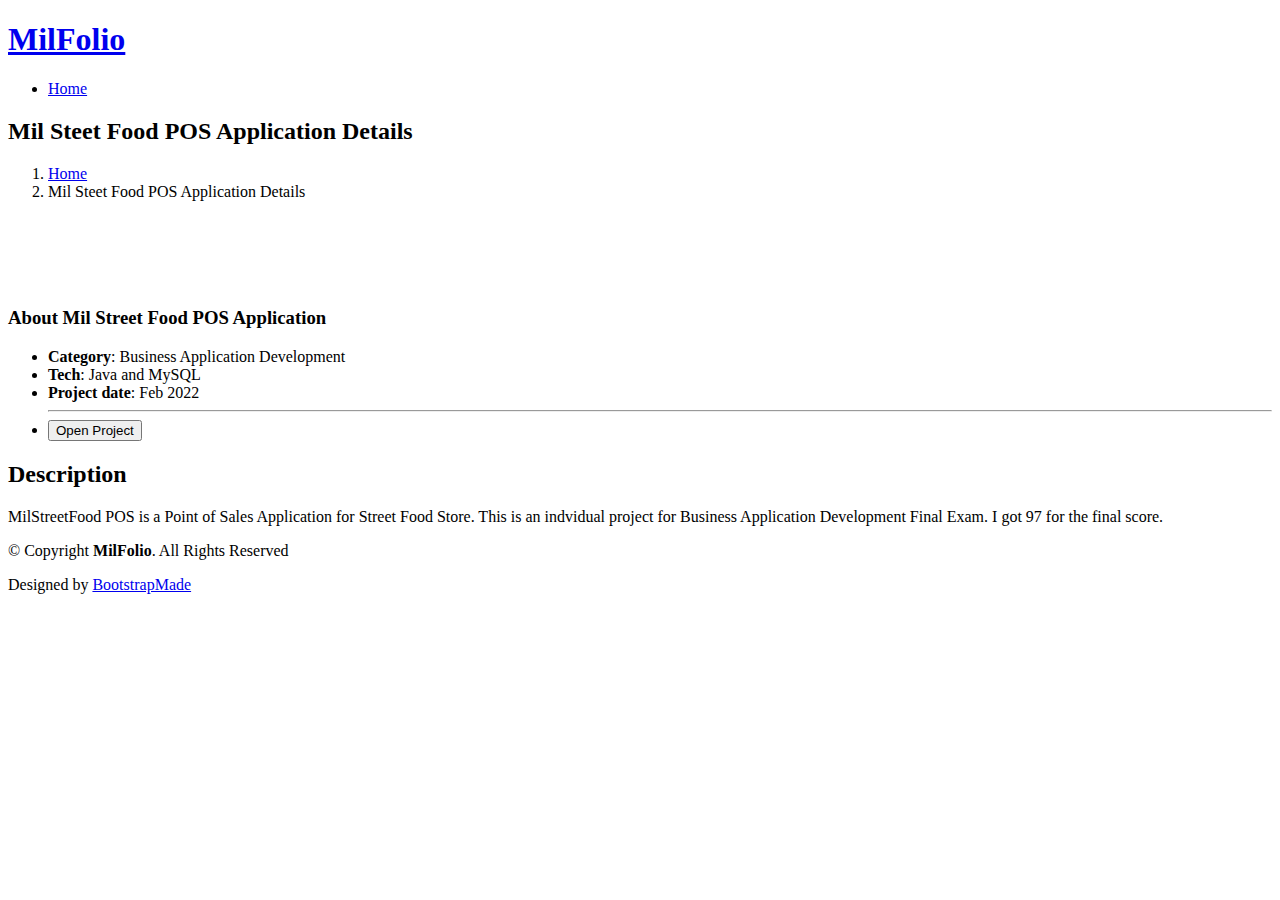
==== milstreetfood-details.html @ ac89ccca "add new files" ====
<!DOCTYPE html>
<html lang="en">

<head>
  <meta charset="utf-8">
  <meta content="width=device-width, initial-scale=1.0" name="viewport">

  <title>DevFolio Bootstrap Portfolio Template - Portfolio Details</title>
  <meta content="" name="description">
  <meta content="" name="keywords">

  <!-- Favicons -->
  <link href="assets/img/favicon.png" rel="icon">
  <link href="assets/img/apple-touch-icon.png" rel="apple-touch-icon">

  <!-- Vendor CSS Files -->
  <link href="assets/vendor/bootstrap/css/bootstrap.min.css" rel="stylesheet">
  <link href="assets/vendor/bootstrap-icons/bootstrap-icons.css" rel="stylesheet">
  <link href="assets/vendor/glightbox/css/glightbox.min.css" rel="stylesheet">
  <link href="assets/vendor/swiper/swiper-bundle.min.css" rel="stylesheet">

  <!-- Template Main CSS File -->
  <link href="assets/css/style.css" rel="stylesheet">

  <!-- =======================================================
  * Template Name: DevFolio - v4.9.0
  * Template URL: https://bootstrapmade.com/devfolio-bootstrap-portfolio-html-template/
  * Author: BootstrapMade.com
  * License: https://bootstrapmade.com/license/
  ======================================================== -->
</head>

<body>

  <!-- ======= Header ======= -->
  <header id="header" class="fixed-top">
    <div class="container d-flex align-items-center justify-content-between">

      <h1 class="logo"><a href="index.html">MilFolio</a></h1>
      <!-- Uncomment below if you prefer to use an image logo -->
      <!-- <a href="index.html" class="logo"><img src="assets/img/logo.png" alt="" class="img-fluid"></a>-->

      <nav id="navbar" class="navbar">
        <ul>
          <li><a href=./index.html>Home</a></li>
        </ul>
        <i class="bi bi-list mobile-nav-toggle"></i>
      </nav><!-- .navbar -->

    </div>
  </header><!-- End Header -->

  <div class="hero hero-single route bg-image" style="background-image: url(assets/img/bg-pos.jpg)">
    <div class="overlay-mf"></div>
    <div class="hero-content display-table">
      <div class="table-cell">
        <div class="container">
          <h2 class="hero-title mb-4">Mil Steet Food POS Application Details</h2>
          <ol class="breadcrumb d-flex justify-content-center">
            <li class="breadcrumb-item">
              <a href="javascript:history.go(-1)">Home</a>
            </li>
            <li class="breadcrumb-item active">Mil Steet Food POS Application Details</li>
          </ol>
        </div>
      </div>
    </div>
  </div>

  <main id="main">

    <!-- ======= Portfolio Details Section ======= -->
    <section id="portfolio-details" class="portfolio-details">
      <div class="container">

        <div class="row gy-4">

          <div class="col-lg-8">
            <div class="portfolio-details-slider swiper">
              <div class="swiper-wrapper align-items-center">

                <div class="swiper-slide" data-swiper-autoplay="2000">
                  <img src="assets/img/detpos-bad.png" alt="">
                </div>

                <div class="swiper-slide" data-swiper-autoplay="2000">
                  <img src="assets/img/detpos-bad2.png" alt="">
                </div>

                <div class="swiper-slide" data-swiper-autoplay="2000">
                  <img src="assets/img/detpos-bad3.png" alt="">
                </div>

                <div class="swiper-slide" data-swiper-autoplay="2000">
                  <img src="assets/img/detpos-bad4.png" alt="">
                </div>

              </div>
              <div class="swiper-pagination"></div>
            </div>
          </div>

          <div class="col-lg-4">
            <div class="portfolio-info">
              <h3>About Mil Street Food POS Application</h3>
              <ul>
                <li><strong>Category</strong>: Business Application Development</li>
                <li><strong>Tech</strong>: Java and MySQL</li>
                <li><strong>Project date</strong>: Feb 2022</li>
                <hr>
                <li> <a href="https://github.com/emily-indrakusuma/MilStreetFood-POS" target="_blank" rel="noopener noreferrer"><button type="submit" class="button button-a button-small button-rouded">Open Project</button></a></li>
              </ul>
            </div>
            <div class="portfolio-description">
              <h2>Description</h2>
              <p>
                MilStreetFood POS is a Point of Sales Application for Street Food Store. This is an indvidual project for Business Application Development Final Exam. I got 97 for the final score.
              </p>
            </div>
          </div>

        </div>

      </div>
    </section><!-- End Portfolio Details Section -->

  </main><!-- End #main -->

  <!-- ======= Footer ======= -->
  <footer>
    <div class="container">
      <div class="row">
        <div class="col-sm-12">
          <div class="copyright-box">
            <p class="copyright">&copy; Copyright <strong>MilFolio</strong>. All Rights Reserved</p>
            <div class="credits">
              <!--
              All the links in the footer should remain intact.
              You can delete the links only if you purchased the pro version.
              Licensing information: https://bootstrapmade.com/license/
              Purchase the pro version with working PHP/AJAX contact form: https://bootstrapmade.com/buy/?theme=DevFolio
            -->
              Designed by <a href="https://bootstrapmade.com/">BootstrapMade</a>
            </div>
          </div>
        </div>
      </div>
    </div>
  </footer><!-- End  Footer -->

  <div id="preloader"></div>
  <a href="#" class="back-to-top d-flex align-items-center justify-content-center"><i class="bi bi-arrow-up-short"></i></a>

  <!-- Vendor JS Files -->
  <script src="assets/vendor/purecounter/purecounter_vanilla.js"></script>
  <script src="assets/vendor/bootstrap/js/bootstrap.bundle.min.js"></script>
  <script src="assets/vendor/glightbox/js/glightbox.min.js"></script>
  <script src="assets/vendor/swiper/swiper-bundle.min.js"></script>
  <script src="assets/vendor/typed.js/typed.min.js"></script>
  <script src="assets/vendor/php-email-form/validate.js"></script>

  <!-- Template Main JS File -->
  <script src="assets/js/main.js"></script>

</body>

</html>
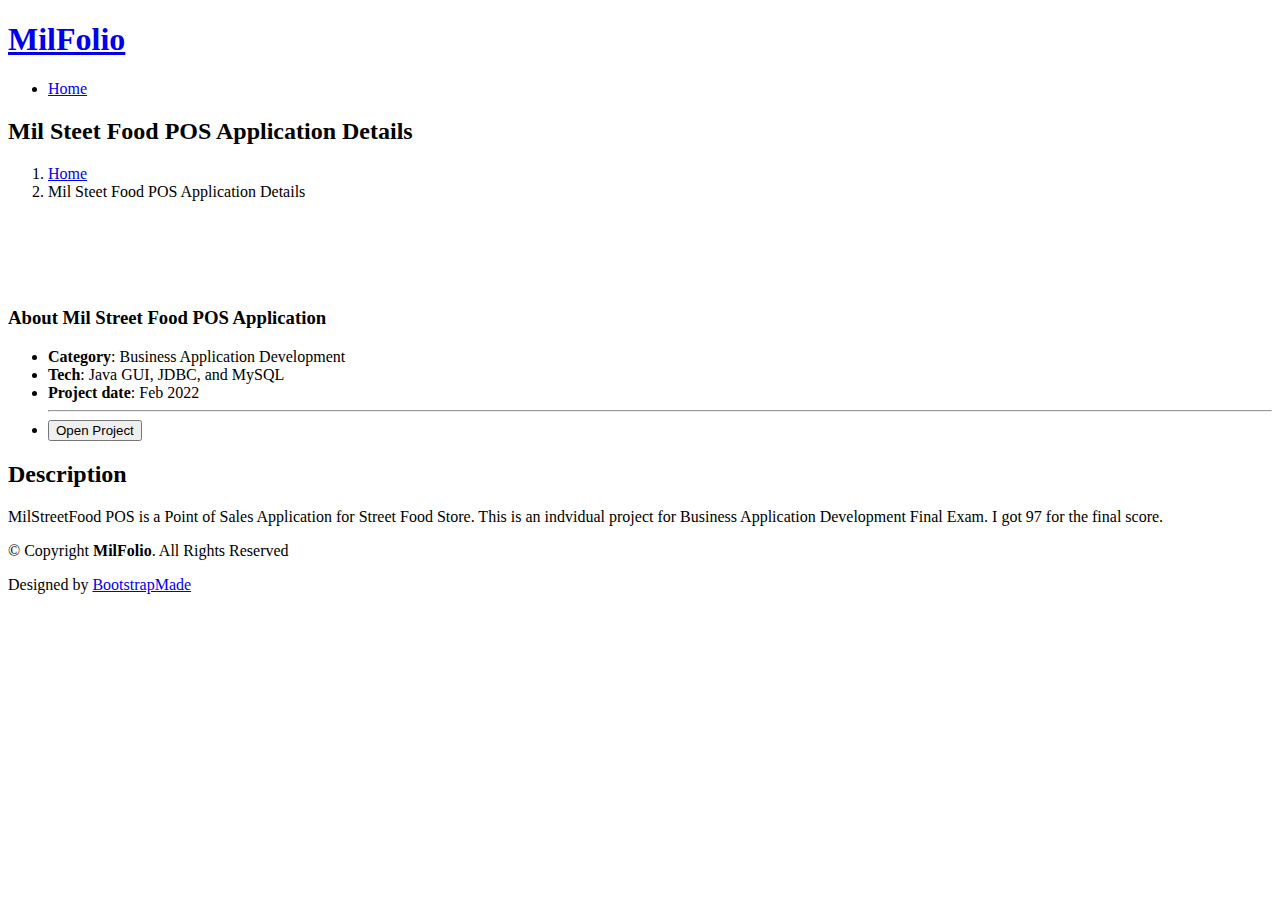
==== commit f12f3423: "add" ====
--- a/milstreetfood-details.html
+++ b/milstreetfood-details.html
@@ -10,8 +10,8 @@
   <meta content="" name="keywords">
 
   <!-- Favicons -->
-  <link href="assets/img/favicon.png" rel="icon">
-  <link href="assets/img/apple-touch-icon.png" rel="apple-touch-icon">
+  <link href="assets/img/em.png" rel="icon">
+  <link href="assets/img/em.png" rel="apple-touch-icon">
 
   <!-- Vendor CSS Files -->
   <link href="assets/vendor/bootstrap/css/bootstrap.min.css" rel="stylesheet">
@@ -105,7 +105,7 @@
               <h3>About Mil Street Food POS Application</h3>
               <ul>
                 <li><strong>Category</strong>: Business Application Development</li>
-                <li><strong>Tech</strong>: Java and MySQL</li>
+                <li><strong>Tech</strong>: Java GUI, JDBC, and MySQL</li>
                 <li><strong>Project date</strong>: Feb 2022</li>
                 <hr>
                 <li> <a href="https://github.com/emily-indrakusuma/MilStreetFood-POS" target="_blank" rel="noopener noreferrer"><button type="submit" class="button button-a button-small button-rouded">Open Project</button></a></li>
